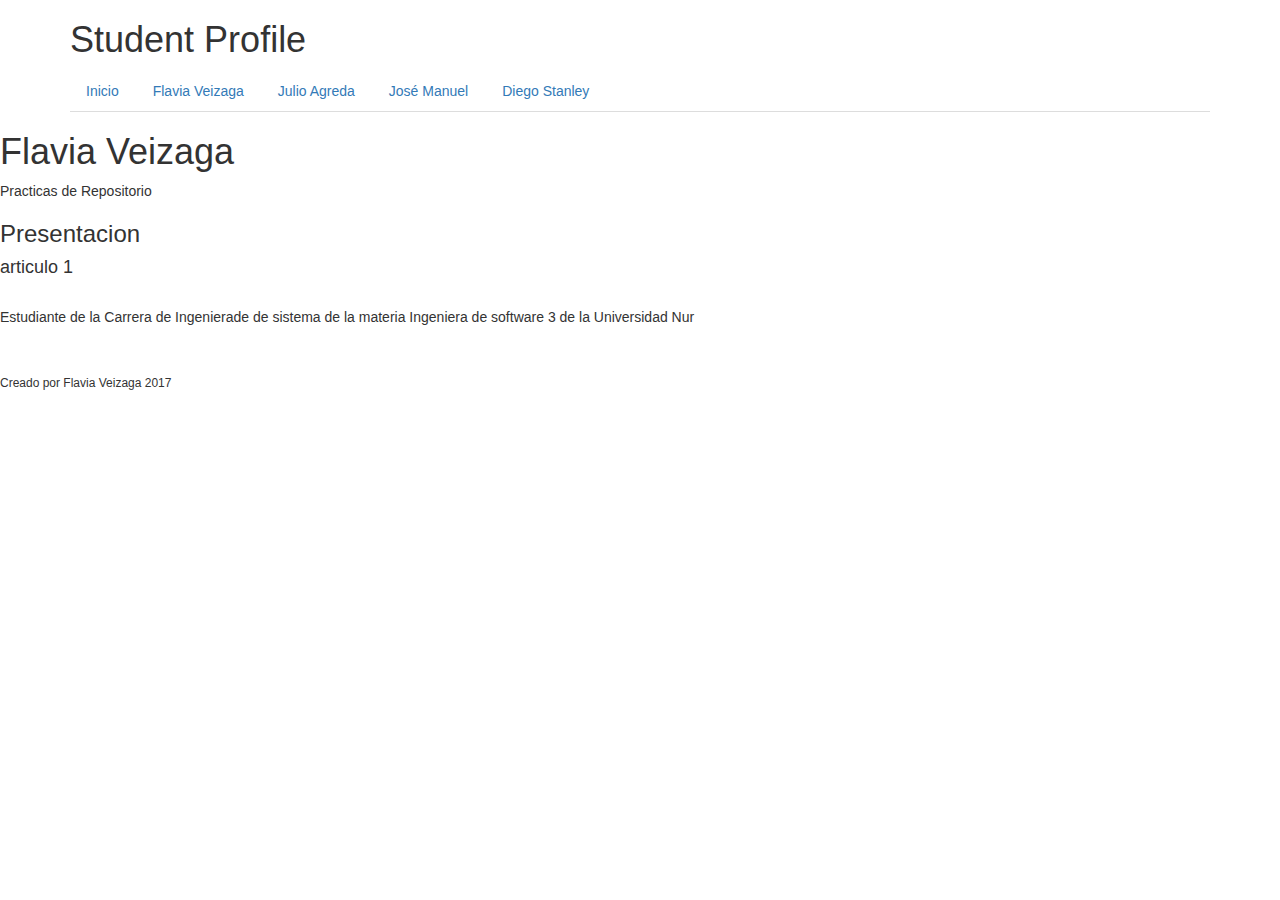
==== presentacion/Flavia.html @ 07d84d33 "Ultima actualización en página de Inicio y otros" ====
<!DOCTYPE html>
 
<html lang="es">
 
<head>
<title>Perfil: Flavia Veizaga</title>
<meta charset="utf-8">
<meta name="viewport" content="width=device-width, user-scalable=no, initial-scale=1.0, maximum-scale=1.0, minimum-scale=1.0">
  <link rel="stylesheet" type="text/css" href="css/styleIndex.css">
  <link rel="stylesheet" type="text/css" href="css/bootstrap.min.css">
</head>
<body>

    <header>
      <div class="container">
        <h1>Student Profile</h1>
      </div>    
    </header>

    <div class="container">
      <div class="row">
        <div class="col-md-12">
          <ul class="nav nav-tabs">
            <li role="presentation"><a href="index.html">Inicio</a></li>
            <li role="presentation"><a href="Flavia.html">Flavia Veizaga</a></li>
            <li role="presentation"><a href="PerfilJulio.html">Julio Agreda</a></li>
            <li role="presentation"><a href="perfilCadima.html">José Manuel</a></li>
            <li role="presentation"><a href="perfilDiego.html">Diego Stanley</a></li>
          </ul>       
        </div>
      </div>
    </div>

    <h1>Flavia Veizaga</h1>
   <p>Practicas de Repositorio</p>
    
    <aside>
    <section><h3>Presentacion</h3>
       <article><h4>articulo 1</h4>
           <p> <br> Estudiante de la Carrera de Ingenierade&nbsp;de&nbsp;sistema de la materia Ingeniera&nbsp;de&nbsp;software&nbsp;3 de la Universidad&nbsp;Nur
                  <br/> <br><br/>
            </p>
       </article>
    </section>
      
    </aside>
    <footer>

         <h6>Creado por Flavia Veizaga 2017</h6>
        
    </footer>
</body>
</html>
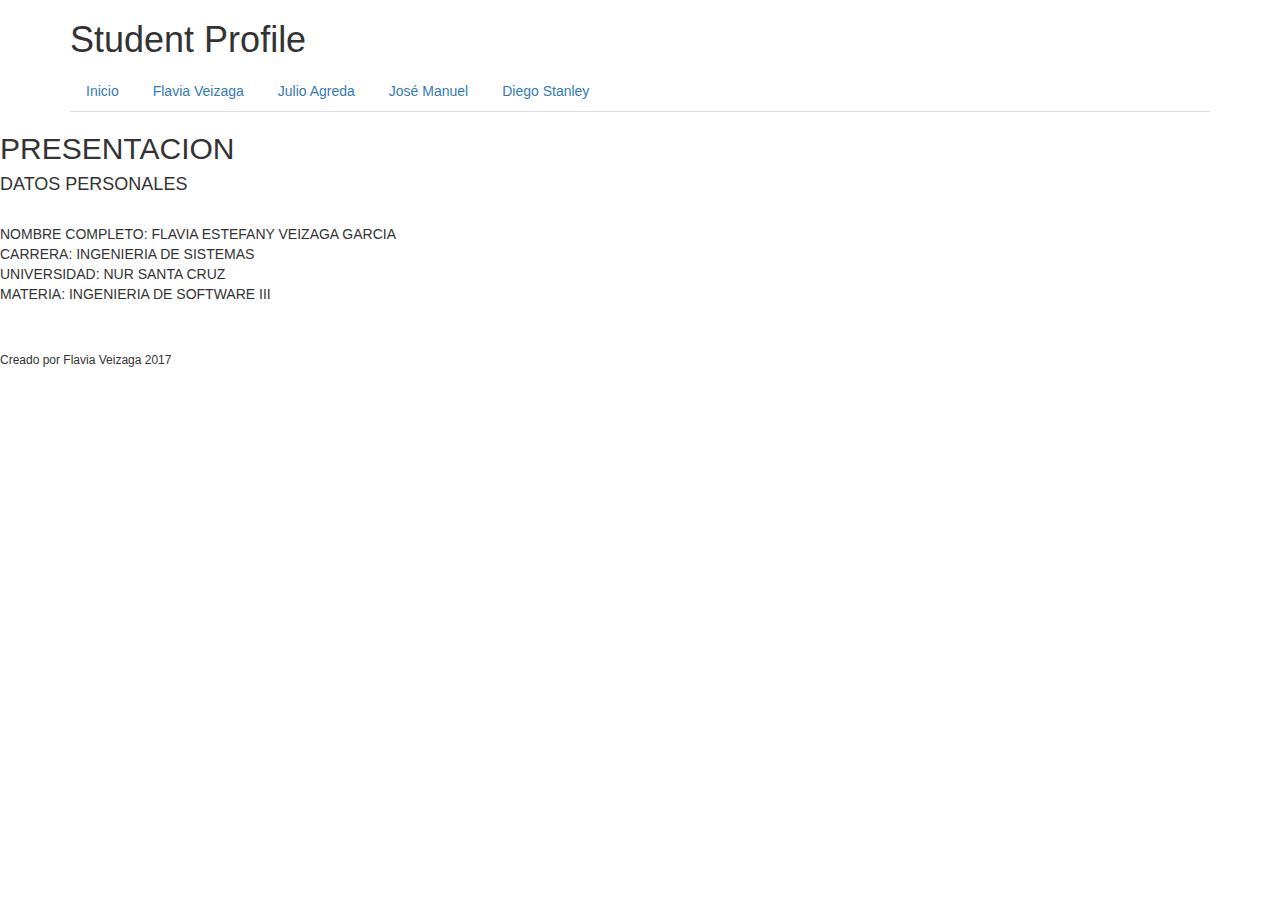
==== commit 06b7b62e: "SE MODIFICO EL PERFIL DE FLAVIA VEIZAGA" ====
--- a/presentacion/Flavia.html
+++ b/presentacion/Flavia.html
@@ -30,14 +30,16 @@
         </div>
       </div>
     </div>
-
-    <h1>Flavia Veizaga</h1>
-   <p>Practicas de Repositorio</p>
     
     <aside>
-    <section><h3>Presentacion</h3>
-       <article><h4>articulo 1</h4>
-           <p> <br> Estudiante de la Carrera de Ingenierade&nbsp;de&nbsp;sistema de la materia Ingeniera&nbsp;de&nbsp;software&nbsp;3 de la Universidad&nbsp;Nur
+    <section><h2>PRESENTACION</h2>
+       <article><h4>DATOS PERSONALES</h4>
+           <p> <br>
+           		NOMBRE COMPLETO: FLAVIA ESTEFANY VEIZAGA GARCIA <BR>
+           		CARRERA: INGENIERIA DE SISTEMAS<BR>
+           		UNIVERSIDAD: NUR SANTA CRUZ<BR>
+           		MATERIA: INGENIERIA DE SOFTWARE III
+            
                   <br/> <br><br/>
             </p>
        </article>
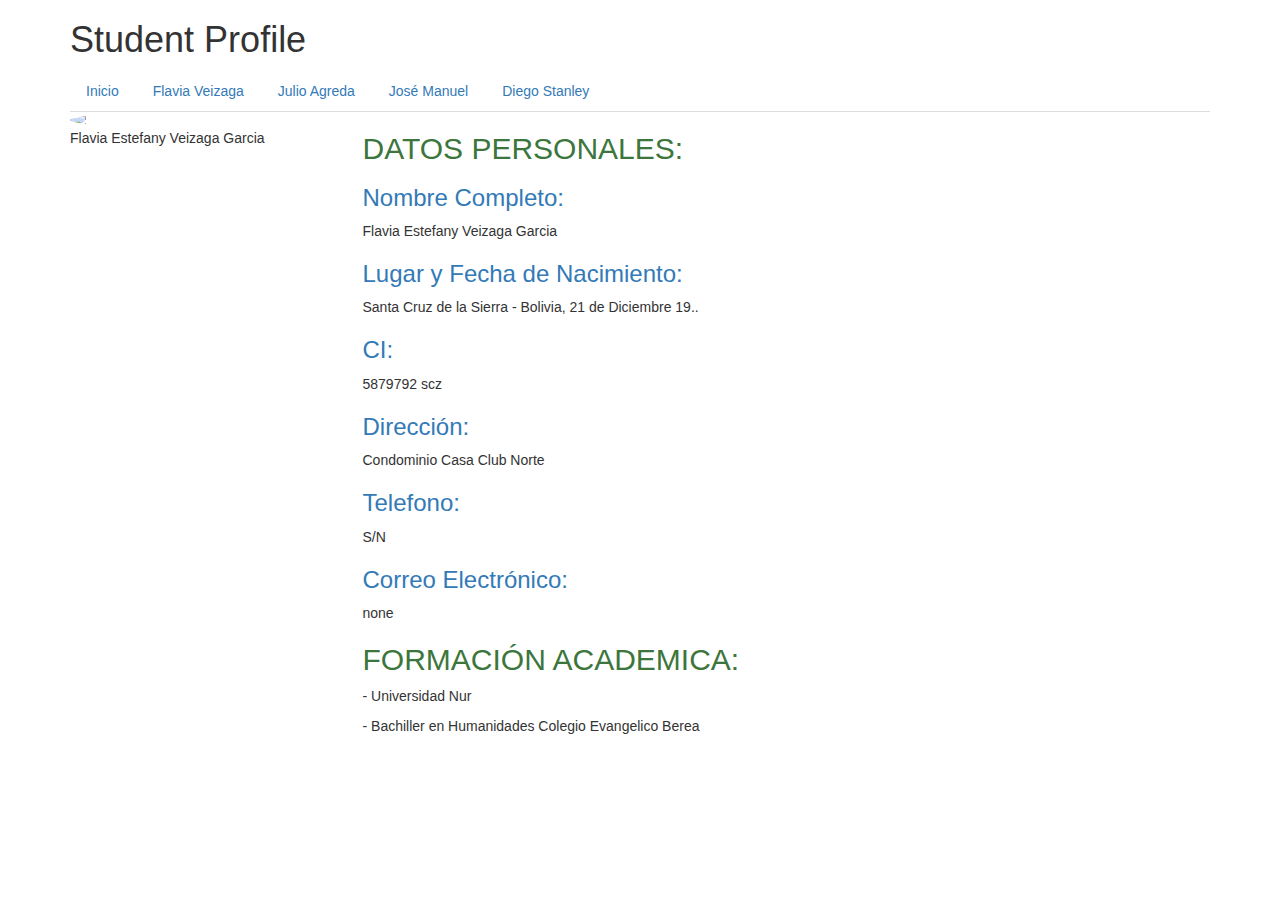
==== commit 1ba22901: "se modifico el perfil de flavia y se agreo foto de perfil a la pagina de Flavia Veizaga" ====
--- a/presentacion/Flavia.html
+++ b/presentacion/Flavia.html
@@ -1,55 +1,72 @@
 <!DOCTYPE html>
- 
-<html lang="es">
- 
+<html>
 <head>
-<title>Perfil: Flavia Veizaga</title>
-<meta charset="utf-8">
-<meta name="viewport" content="width=device-width, user-scalable=no, initial-scale=1.0, maximum-scale=1.0, minimum-scale=1.0">
-  <link rel="stylesheet" type="text/css" href="css/styleIndex.css">
-  <link rel="stylesheet" type="text/css" href="css/bootstrap.min.css">
+	<meta charset="utf-8">
+	<title> Flavia Veizaga</title>
+	<meta name="viewport" content="width=device-width, user-scalable=no, initial-scale=1.0, maximum-scale=1.0, minimum-scale=1.0">
+	<link rel="stylesheet" type="text/css" href="css/styleCadima.css">
+	<link rel="stylesheet" type="text/css" href="css/bootstrap.min.css">
 </head>
 <body>
 
-    <header>
-      <div class="container">
-        <h1>Student Profile</h1>
-      </div>    
-    </header>
+	<header>
+		<div class="container">
+			<h1>Student Profile</h1>
+		</div>		
+	</header>
 
-    <div class="container">
-      <div class="row">
-        <div class="col-md-12">
-          <ul class="nav nav-tabs">
-            <li role="presentation"><a href="index.html">Inicio</a></li>
-            <li role="presentation"><a href="Flavia.html">Flavia Veizaga</a></li>
-            <li role="presentation"><a href="PerfilJulio.html">Julio Agreda</a></li>
-            <li role="presentation"><a href="perfilCadima.html">José Manuel</a></li>
-            <li role="presentation"><a href="perfilDiego.html">Diego Stanley</a></li>
-          </ul>       
-        </div>
-      </div>
-    </div>
-    
-    <aside>
-    <section><h2>PRESENTACION</h2>
-       <article><h4>DATOS PERSONALES</h4>
-           <p> <br>
-           		NOMBRE COMPLETO: FLAVIA ESTEFANY VEIZAGA GARCIA <BR>
-           		CARRERA: INGENIERIA DE SISTEMAS<BR>
-           		UNIVERSIDAD: NUR SANTA CRUZ<BR>
-           		MATERIA: INGENIERIA DE SOFTWARE III
-            
-                  <br/> <br><br/>
-            </p>
-       </article>
-    </section>
-      
-    </aside>
-    <footer>
+	<div class="container">
+		<div class="row">
+			<div class="col-md-12">
+				<ul class="nav nav-tabs">
+					<li role="presentation"><a href="index.html">Inicio</a></li>
+					<li role="presentation"><a href="Flavia.html">Flavia Veizaga</a></li>
+					<li role="presentation"><a href="PerfilJulio.html">Julio Agreda</a></li>
+					<li role="presentation"><a href="perfilCadima.html">José Manuel</a></li>
+					<li role="presentation"><a href="perfilDiego.html">Diego Stanley</a></li>
+				</ul>				
+			</div>
+		</div>
+	</div>
 
-         <h6>Creado por Flavia Veizaga 2017</h6>
-        
-    </footer>
+	<div class="container">
+		<div class="row">
+			<div class="col-md-3">
+				<img src="img/Flavia.jpg" class="img-responsive img-circle">
+				<p class="nameStatic">Flavia Estefany Veizaga Garcia</p>
+			</div>		
+
+			<div class="colorPanel col-md-9">
+				<h2 class="text-success">DATOS PERSONALES: </h2>
+
+				<h3 class="text-primary">Nombre Completo:</h3>
+				<p>Flavia Estefany Veizaga Garcia</p>
+
+				<h3 class="text-primary">Lugar y Fecha de Nacimiento: </h3>
+				<p>Santa Cruz de la Sierra - Bolivia, 21 de Diciembre 19..</p>
+
+				<h3 class="text-primary">CI: </h3>   
+				<p>5879792 scz</p>             
+
+				<h3 class="text-primary">Dirección: </h3>
+				<p>Condominio Casa Club Norte</p>
+
+				<h3 class="text-primary">Telefono: </h3>
+				<p>S/N</p>
+
+				<h3 class="text-primary">Correo Electrónico:</h3>
+				<p>none</p>
+
+				<h2 class="text-success">FORMACIÓN ACADEMICA: </h2>				
+				<p>- Universidad Nur</p>
+				<p>- Bachiller en Humanidades Colegio Evangelico Berea</p>
+
+				
+			</div>	
+
+		</div>
+	</div>	
+	<script type="text/javascript" src="js/jquery-3.2.1.min.js"></script>	
+	<script type="text/javascript" src="js/bootstrap.min.js"></script>		
 </body>
 </html>